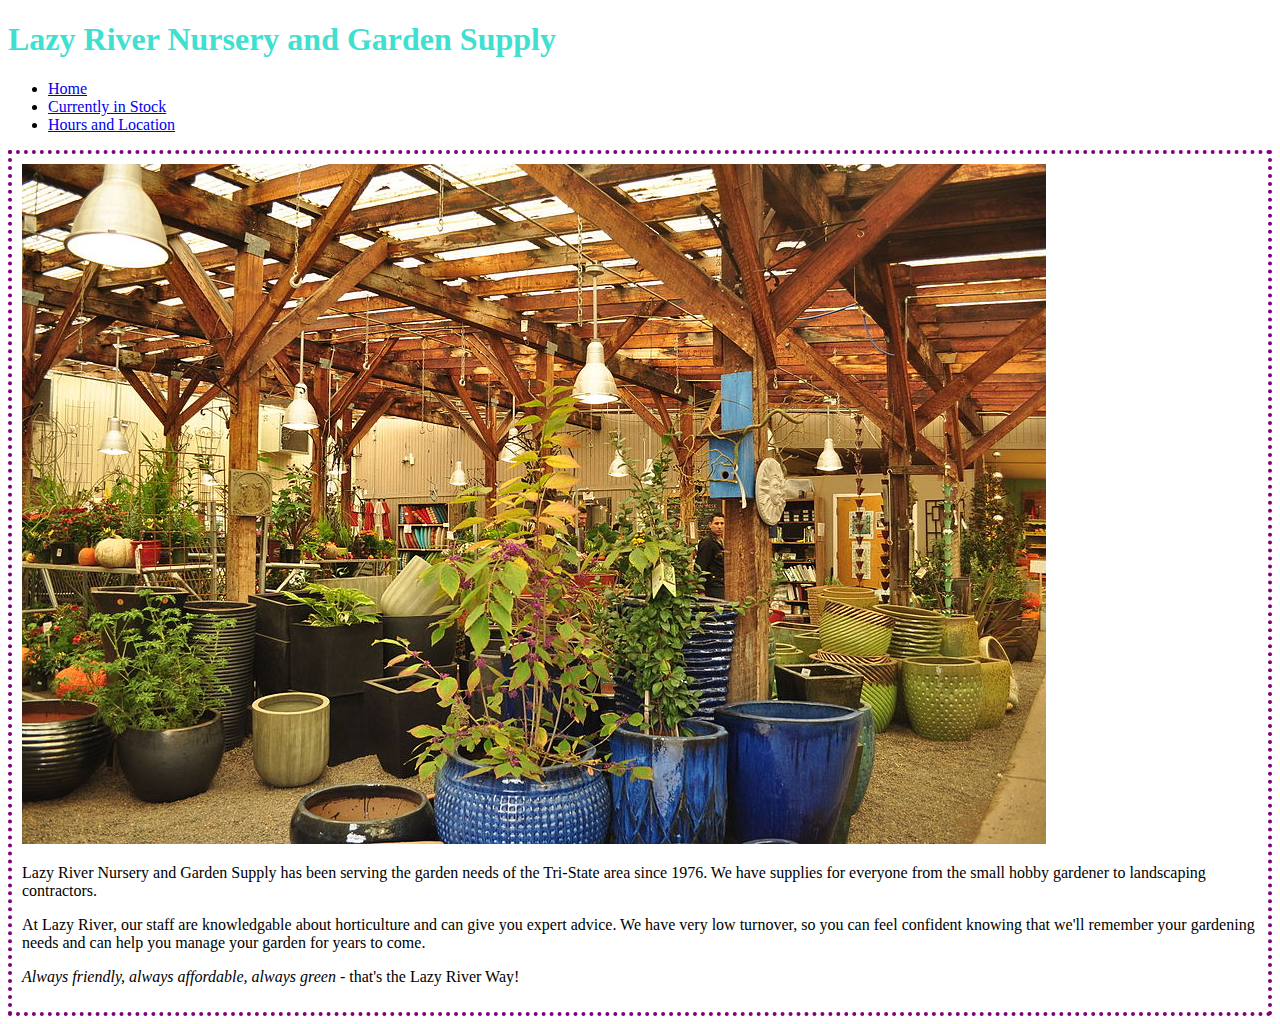
==== index.html @ 29da49b6 "Initial commit" ====
<!DOCTYPE html>
<html lang="en">
  <head>
    <meta charset="UTF-8" />
    <meta name="viewport" content="width=device-width, initial-scale=1.0" />
    <meta http-equiv="X-UA-Compatible" content="ie=edge" />
    <link rel="stylesheet" href="styles.css">
    <title>Lazy River Nursery</title>
  </head>

  <body>
    <header class="header">
      <h1>Lazy River Nursery and Garden Supply</h1>
      <nav class="site-nav">
        <ul>
          <li class="nav-item">
            <a href="index.html" class="nav-link link-with-hover">Home</a>
          </li>
          <li>
            <a href="in-stock.html" class="nav-link">Currently in Stock</a>
          </li>
          <li><a href="info.html" class="nav-link">Hours and Location</a></li>
        </ul>
      </nav>
    </header>
    <main class="main-content">
      <img
        src="images/store-interior.jpg"
        alt="interior of the store"
        class="store-photo"
      />
      <div>
        <p>
          Lazy River Nursery and Garden Supply has been serving the garden needs
          of the Tri-State area since 1976. We have supplies for
          everyone from the small hobby gardener to landscaping contractors.
        </p>

        <p>
          At Lazy River, our staff are knowledgable about horticulture and can
          give you expert advice. We have very low turnover, so you can feel
          confident knowing that we'll remember your gardening needs and can
          help you manage your garden for years to come.
        </p>

        <p>
          <em>Always friendly, always affordable, always green</em> - that's the
          Lazy River Way!
        </p>
      </div>
    </main>
  </body>
</html>
---- styles.css ----
h1 {
  color: turquoise;
}

.main-content {
  border: 4px dotted purple;
  padding: 10px;
}
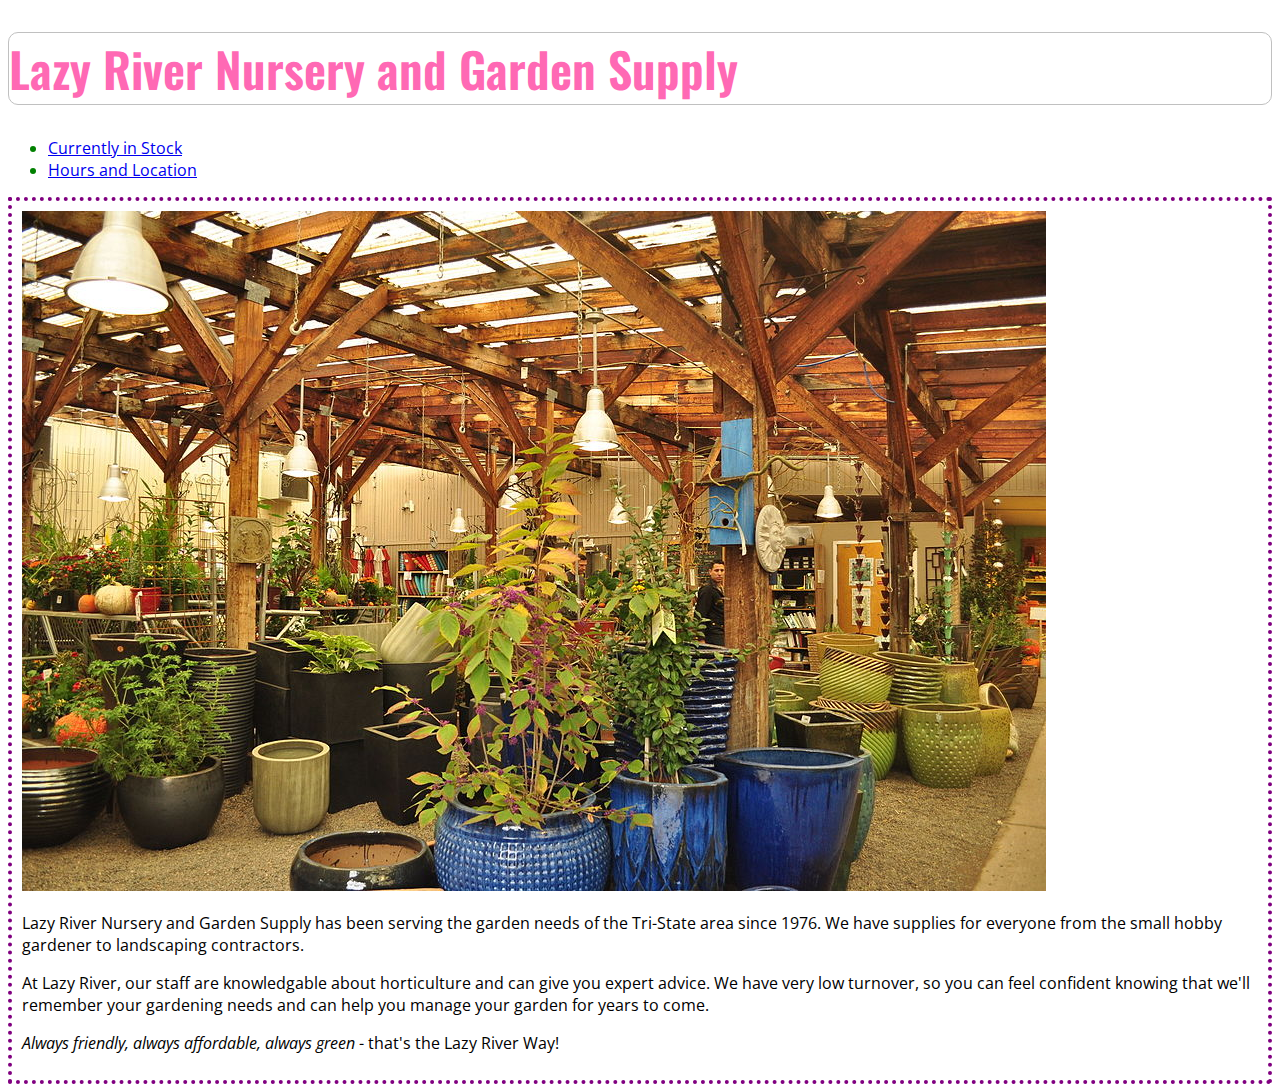
==== commit 58d7e4ea: "playing with the cascade, fonts, color, and boxes" ====
--- a/index.html
+++ b/index.html
@@ -10,12 +10,9 @@
 
   <body>
     <header class="header">
-      <h1>Lazy River Nursery and Garden Supply</h1>
+      <h1 class="header-text">Lazy River Nursery and Garden Supply</h1>
       <nav class="site-nav">
         <ul>
-          <li class="nav-item">
-            <a href="index.html" class="nav-link link-with-hover">Home</a>
-          </li>
           <li>
             <a href="in-stock.html" class="nav-link">Currently in Stock</a>
           </li>
--- a/styles.css
+++ b/styles.css
@@ -1,8 +1,35 @@
+@import url('https://fonts.googleapis.com/css2?family=Open+Sans&family=Oswald:wght@400;600&display=swap');
+
 h1 {
   color: turquoise;
+  font-size: 48px;
+  font-family: Oswald, Georgia, serif;
+  font-weight: 600;
+}
+
+body {
+  font-family: 'Open Sans',sans-serif;
+  font-weight: 400;
+}
+
+.header-text {
+  color: hotpink;
+  border: 1px solid silver;
+  border-radius: 10px;
 }
 
 .main-content {
   border: 4px dotted purple;
   padding: 10px;
 }
+
+.header {
+  color: green;
+}
+
+.plant-card {
+  padding: 20px;
+  border: 2px solid turquoise;
+  margin: 10px 0;
+}
+
